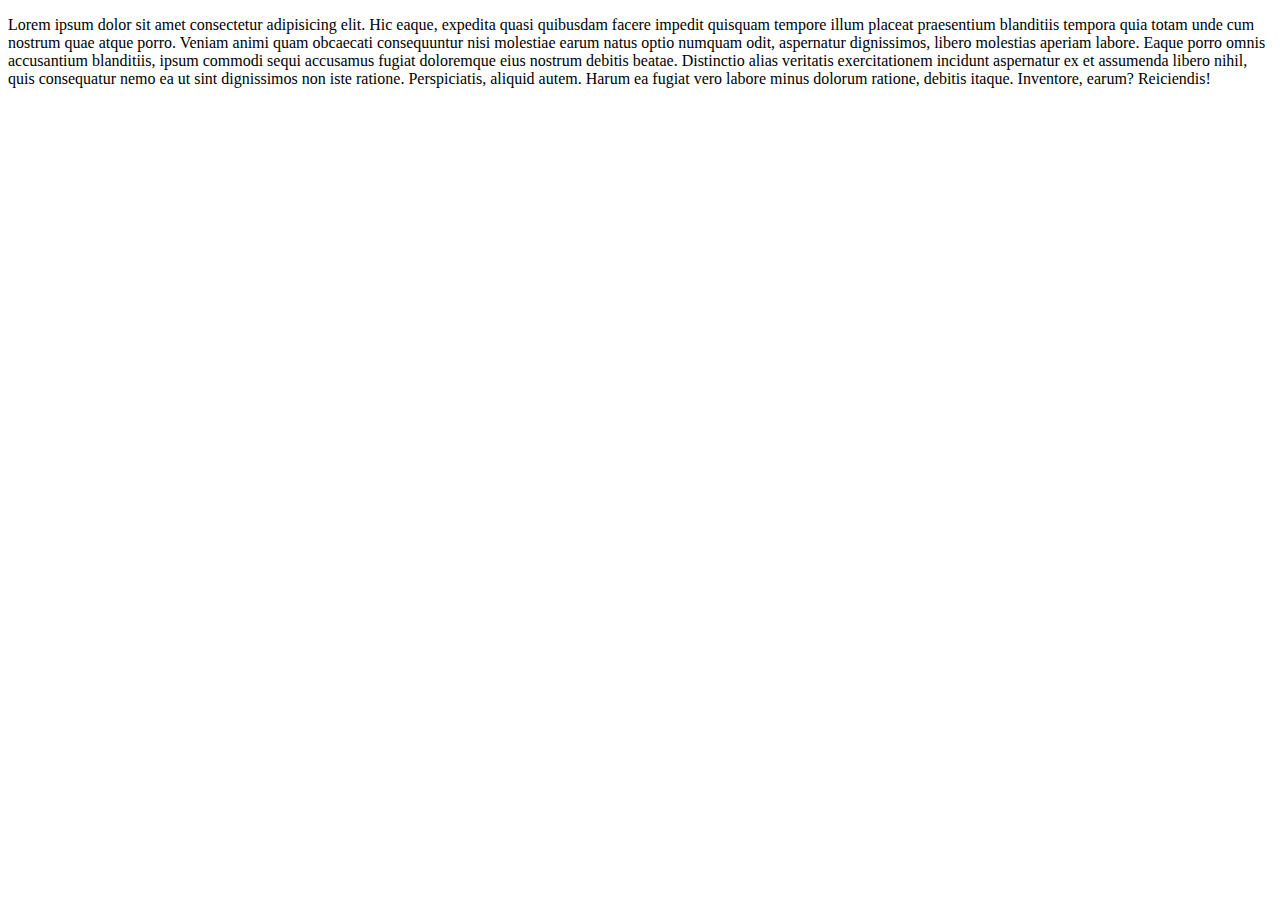
==== index.html @ 7a3d8399 "Agrando texto al archivo index.html" ====
<!DOCTYPE html>
<html lang="en">
<head>
    <meta charset="UTF-8">
    <meta http-equiv="X-UA-Compatible" content="IE=edge">
    <meta name="viewport" content="width=device-width, initial-scale=1.0">
    <title>Document</title>
</head>
<body>
    <p>Lorem ipsum dolor sit amet consectetur adipisicing elit. Hic eaque, expedita quasi quibusdam facere impedit quisquam tempore illum placeat praesentium blanditiis tempora quia totam unde cum nostrum quae atque porro. Veniam animi quam obcaecati consequuntur nisi molestiae earum natus optio numquam odit, aspernatur dignissimos, libero molestias aperiam labore. Eaque porro omnis accusantium blanditiis, ipsum commodi sequi accusamus fugiat doloremque eius nostrum debitis beatae. Distinctio alias veritatis exercitationem incidunt aspernatur ex et assumenda libero nihil, quis consequatur nemo ea ut sint dignissimos non iste ratione. Perspiciatis, aliquid autem. Harum ea fugiat vero labore minus dolorum ratione, debitis itaque. Inventore, earum? Reiciendis!</p>
</body>
</html>
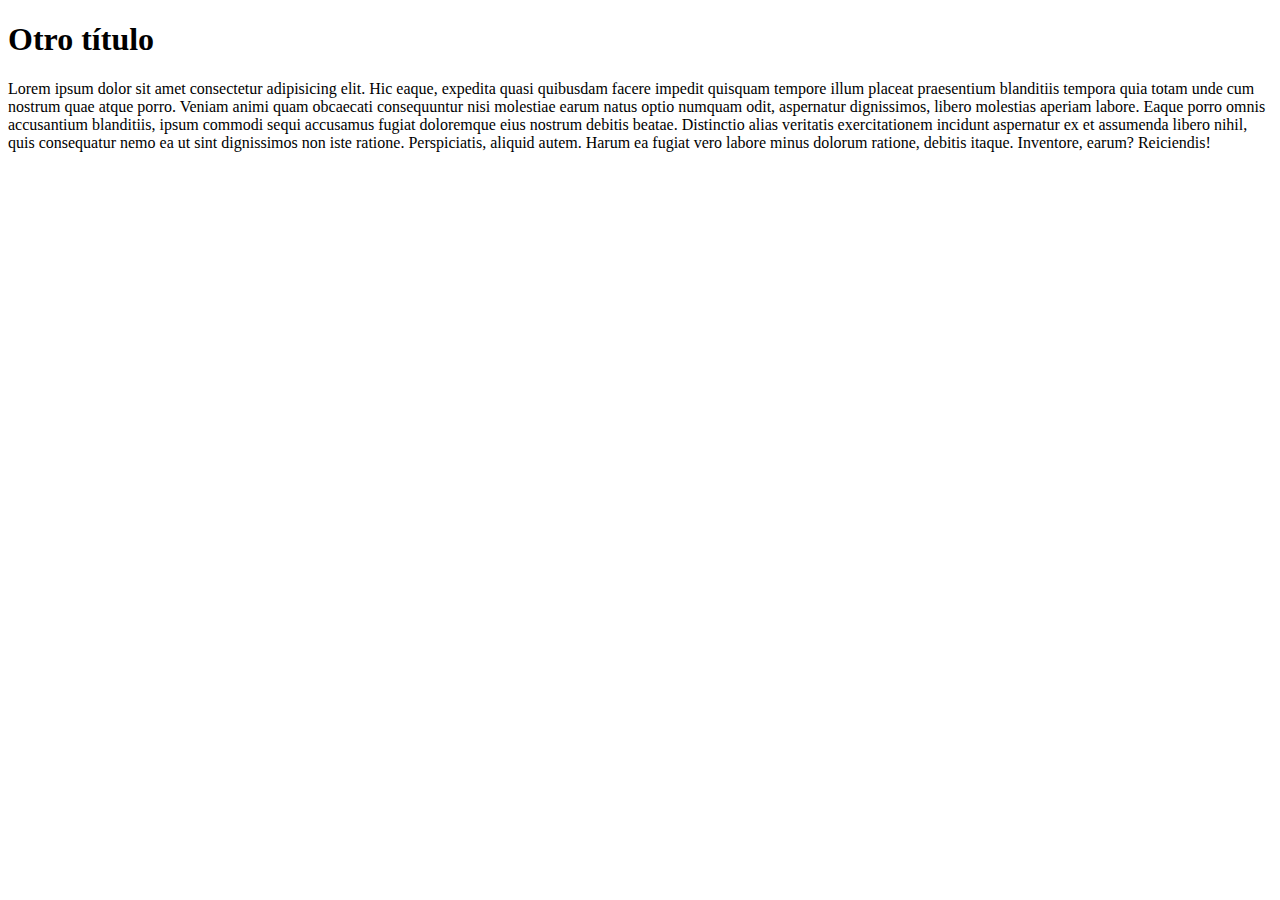
==== commit 6b8907a0: "Otro cambio" ====
--- a/index.html
+++ b/index.html
@@ -7,6 +7,7 @@
     <title>Document</title>
 </head>
 <body>
+    <h1>Otro título</h1>
     <p>Lorem ipsum dolor sit amet consectetur adipisicing elit. Hic eaque, expedita quasi quibusdam facere impedit quisquam tempore illum placeat praesentium blanditiis tempora quia totam unde cum nostrum quae atque porro. Veniam animi quam obcaecati consequuntur nisi molestiae earum natus optio numquam odit, aspernatur dignissimos, libero molestias aperiam labore. Eaque porro omnis accusantium blanditiis, ipsum commodi sequi accusamus fugiat doloremque eius nostrum debitis beatae. Distinctio alias veritatis exercitationem incidunt aspernatur ex et assumenda libero nihil, quis consequatur nemo ea ut sint dignissimos non iste ratione. Perspiciatis, aliquid autem. Harum ea fugiat vero labore minus dolorum ratione, debitis itaque. Inventore, earum? Reiciendis!</p>
 </body>
 </html>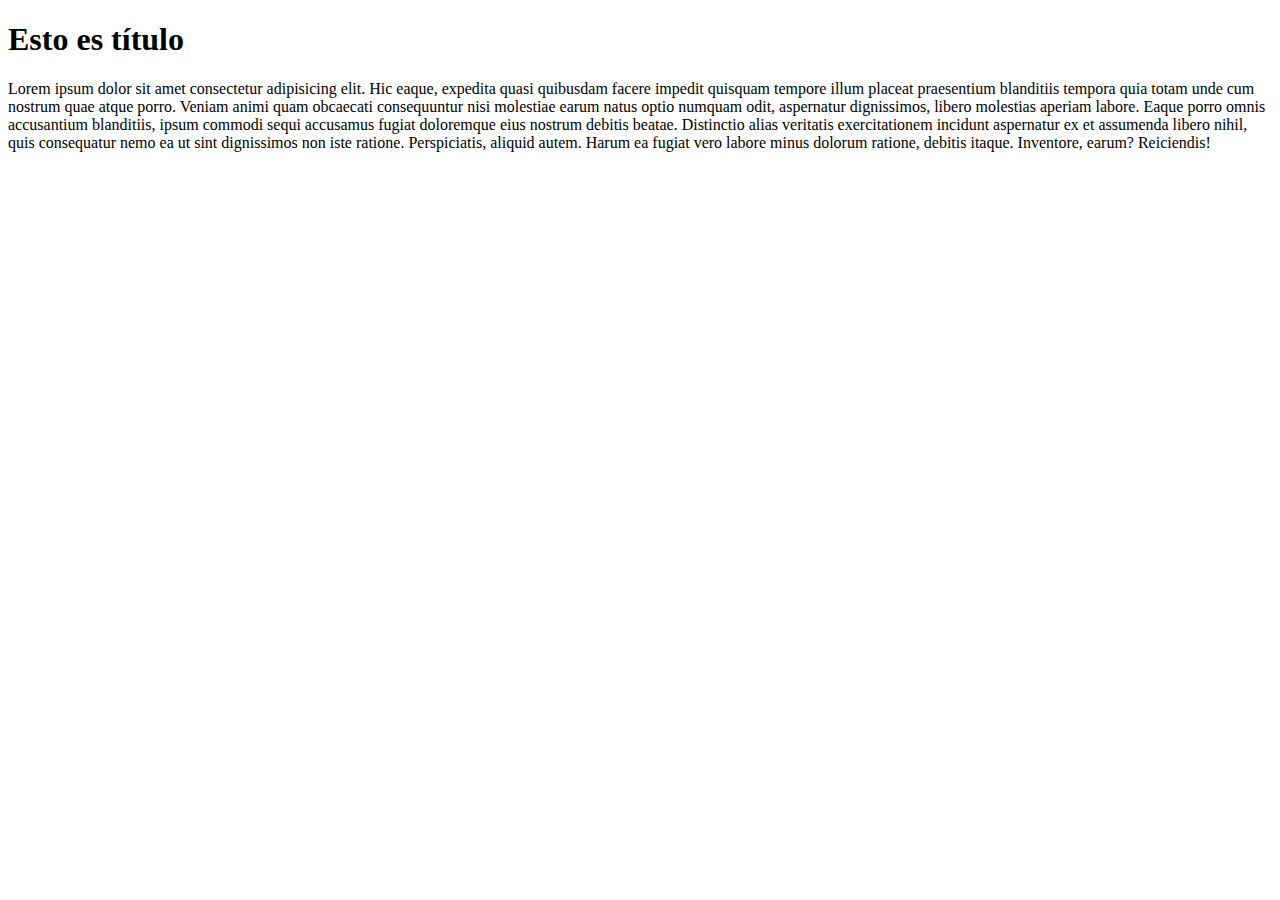
==== commit 4943a58e: "Mi primer cambio, Wilfredo" ====
--- a/index.html
+++ b/index.html
@@ -7,7 +7,8 @@
     <title>Document</title>
 </head>
 <body>
-    <h1>Otro título</h1>
+    <h1>Esto es título</h1>
     <p>Lorem ipsum dolor sit amet consectetur adipisicing elit. Hic eaque, expedita quasi quibusdam facere impedit quisquam tempore illum placeat praesentium blanditiis tempora quia totam unde cum nostrum quae atque porro. Veniam animi quam obcaecati consequuntur nisi molestiae earum natus optio numquam odit, aspernatur dignissimos, libero molestias aperiam labore. Eaque porro omnis accusantium blanditiis, ipsum commodi sequi accusamus fugiat doloremque eius nostrum debitis beatae. Distinctio alias veritatis exercitationem incidunt aspernatur ex et assumenda libero nihil, quis consequatur nemo ea ut sint dignissimos non iste ratione. Perspiciatis, aliquid autem. Harum ea fugiat vero labore minus dolorum ratione, debitis itaque. Inventore, earum? Reiciendis!</p>
+
 </body>
 </html>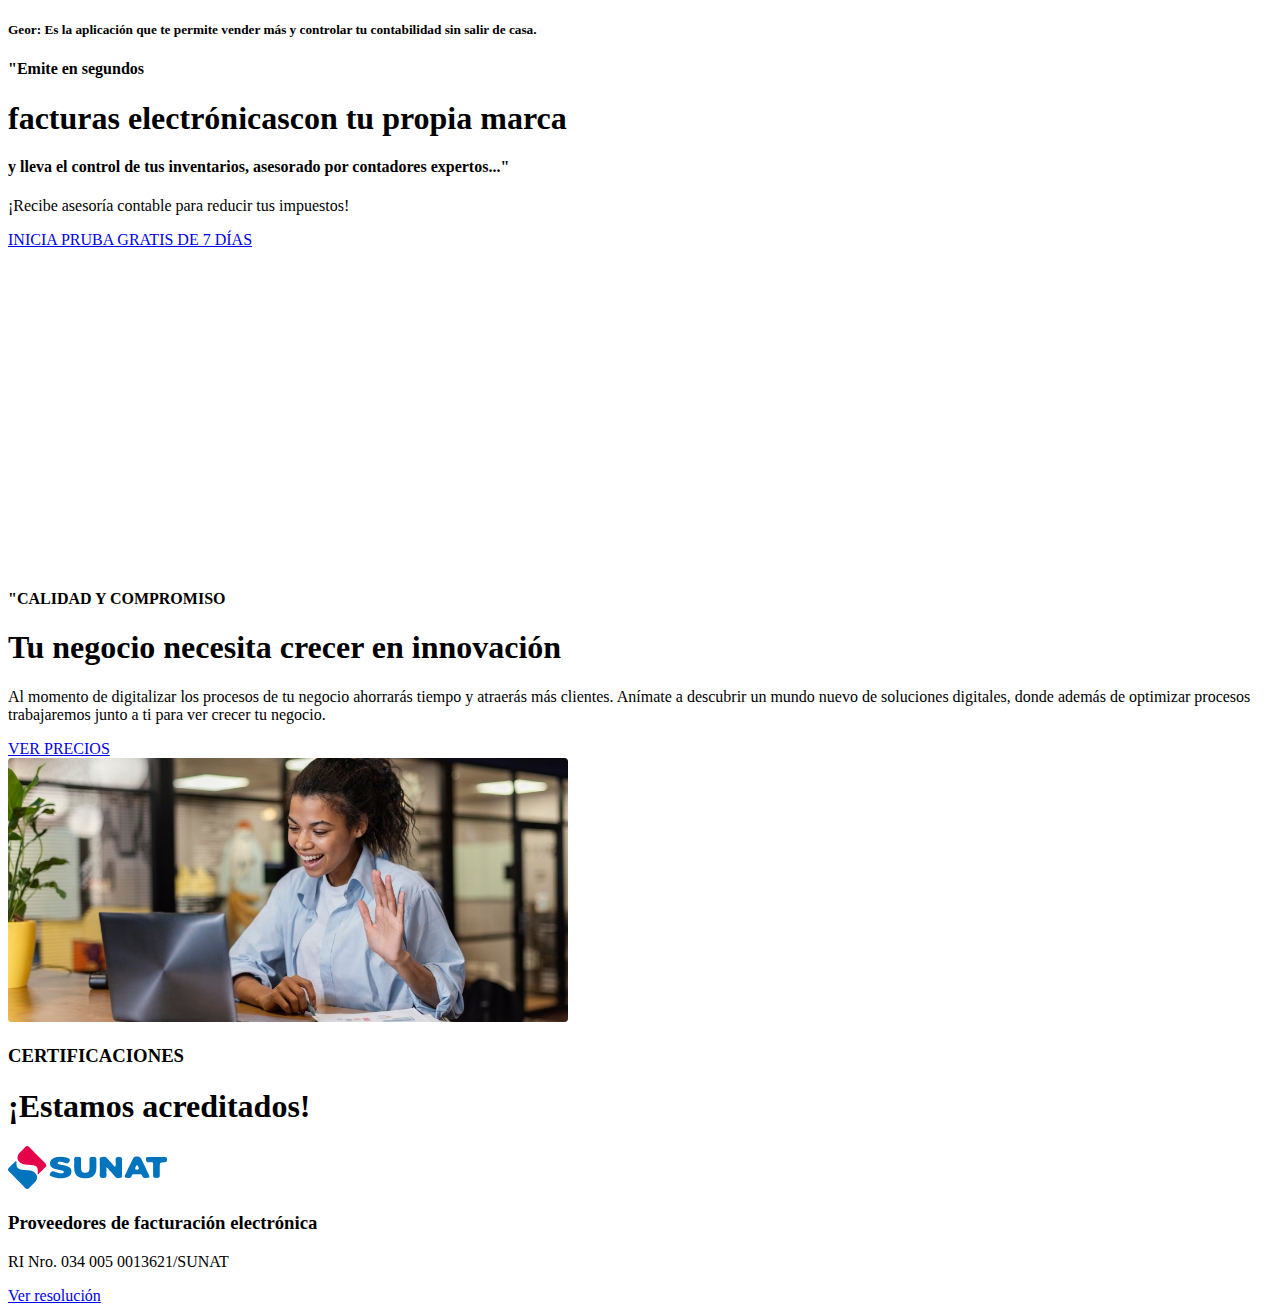
==== commit eff7d519: "Home" ====
--- a/index.html
+++ b/index.html
@@ -7,8 +7,26 @@
     <title>Document</title>
 </head>
 <body>
-    <h1>Esto es título</h1>
-    <p>Lorem ipsum dolor sit amet consectetur adipisicing elit. Hic eaque, expedita quasi quibusdam facere impedit quisquam tempore illum placeat praesentium blanditiis tempora quia totam unde cum nostrum quae atque porro. Veniam animi quam obcaecati consequuntur nisi molestiae earum natus optio numquam odit, aspernatur dignissimos, libero molestias aperiam labore. Eaque porro omnis accusantium blanditiis, ipsum commodi sequi accusamus fugiat doloremque eius nostrum debitis beatae. Distinctio alias veritatis exercitationem incidunt aspernatur ex et assumenda libero nihil, quis consequatur nemo ea ut sint dignissimos non iste ratione. Perspiciatis, aliquid autem. Harum ea fugiat vero labore minus dolorum ratione, debitis itaque. Inventore, earum? Reiciendis!</p>
+    <h5>Geor: Es la aplicación que te permite vender más y controlar tu contabilidad sin salir de casa.</h5> 
+    <h4>"Emite en segundos</h4>
+    <h1>facturas electrónicascon tu propia marca</h1>
+    <h4>y lleva el control de tus inventarios, asesorado por contadores expertos..."</h4>
+    <p>¡Recibe asesoría contable para reducir tus impuestos!</p>
+    <a href=Login>INICIA PRUBA GRATIS DE 7 DÍAS</a>
+    <br>
+    <iframe width="560" height="315" src="https://www.youtube.com/embed/pKx1D-c377g" title="YouTube video player" frameborder="0" allow="accelerometer; autoplay; clipboard-write; encrypted-media; gyroscope; picture-in-picture" allowfullscreen></iframe>
+    <h4>"CALIDAD Y COMPROMISO</h4>
+    <h1>Tu negocio necesita crecer en innovación</h1>
+    <p>Al momento de digitalizar los procesos de tu negocio ahorrarás tiempo y atraerás más clientes. Anímate a descubrir un mundo nuevo de soluciones digitales, donde además de optimizar procesos trabajaremos junto a ti para ver crecer tu negocio.</p>
+    <a href=Precios>VER PRECIOS</a>
+    <br>
+    <img src="images/1.jpg" width="560" alt="Imagen de prueba">
+    <h3>CERTIFICACIONES</h3>
+    <h1>¡Estamos acreditados!</h1>
+    <img src="images/sunat.png" alt="Logo PSE">
+    <H3>Proveedores de facturación electrónica</H3>
+    <P>RI Nro. 034 005 0013621/SUNAT</P>
+    <a href=PDF_resolución>Ver resolución</a>
 
 </body>
 </html>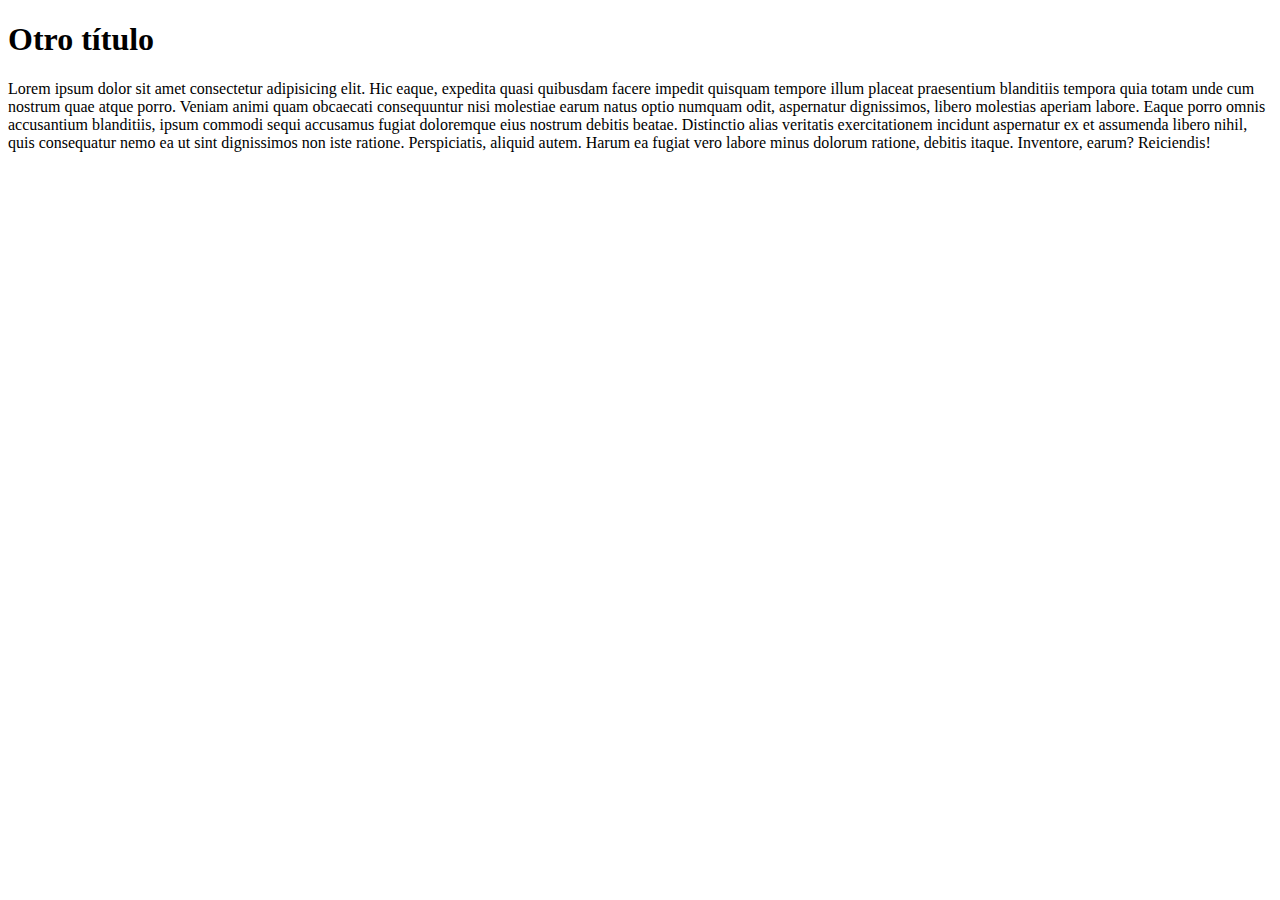
==== commit 7a607f7c: "Merge branch 'master' of https://github.com/joel2010/html5" ====
--- a/index.html
+++ b/index.html
@@ -7,26 +7,7 @@
     <title>Document</title>
 </head>
 <body>
-    <h5>Geor: Es la aplicación que te permite vender más y controlar tu contabilidad sin salir de casa.</h5> 
-    <h4>"Emite en segundos</h4>
-    <h1>facturas electrónicascon tu propia marca</h1>
-    <h4>y lleva el control de tus inventarios, asesorado por contadores expertos..."</h4>
-    <p>¡Recibe asesoría contable para reducir tus impuestos!</p>
-    <a href=Login>INICIA PRUBA GRATIS DE 7 DÍAS</a>
-    <br>
-    <iframe width="560" height="315" src="https://www.youtube.com/embed/pKx1D-c377g" title="YouTube video player" frameborder="0" allow="accelerometer; autoplay; clipboard-write; encrypted-media; gyroscope; picture-in-picture" allowfullscreen></iframe>
-    <h4>"CALIDAD Y COMPROMISO</h4>
-    <h1>Tu negocio necesita crecer en innovación</h1>
-    <p>Al momento de digitalizar los procesos de tu negocio ahorrarás tiempo y atraerás más clientes. Anímate a descubrir un mundo nuevo de soluciones digitales, donde además de optimizar procesos trabajaremos junto a ti para ver crecer tu negocio.</p>
-    <a href=Precios>VER PRECIOS</a>
-    <br>
-    <img src="images/1.jpg" width="560" alt="Imagen de prueba">
-    <h3>CERTIFICACIONES</h3>
-    <h1>¡Estamos acreditados!</h1>
-    <img src="images/sunat.png" alt="Logo PSE">
-    <H3>Proveedores de facturación electrónica</H3>
-    <P>RI Nro. 034 005 0013621/SUNAT</P>
-    <a href=PDF_resolución>Ver resolución</a>
-
+    <h1>Otro título</h1>
+    <p>Lorem ipsum dolor sit amet consectetur adipisicing elit. Hic eaque, expedita quasi quibusdam facere impedit quisquam tempore illum placeat praesentium blanditiis tempora quia totam unde cum nostrum quae atque porro. Veniam animi quam obcaecati consequuntur nisi molestiae earum natus optio numquam odit, aspernatur dignissimos, libero molestias aperiam labore. Eaque porro omnis accusantium blanditiis, ipsum commodi sequi accusamus fugiat doloremque eius nostrum debitis beatae. Distinctio alias veritatis exercitationem incidunt aspernatur ex et assumenda libero nihil, quis consequatur nemo ea ut sint dignissimos non iste ratione. Perspiciatis, aliquid autem. Harum ea fugiat vero labore minus dolorum ratione, debitis itaque. Inventore, earum? Reiciendis!</p>
 </body>
 </html>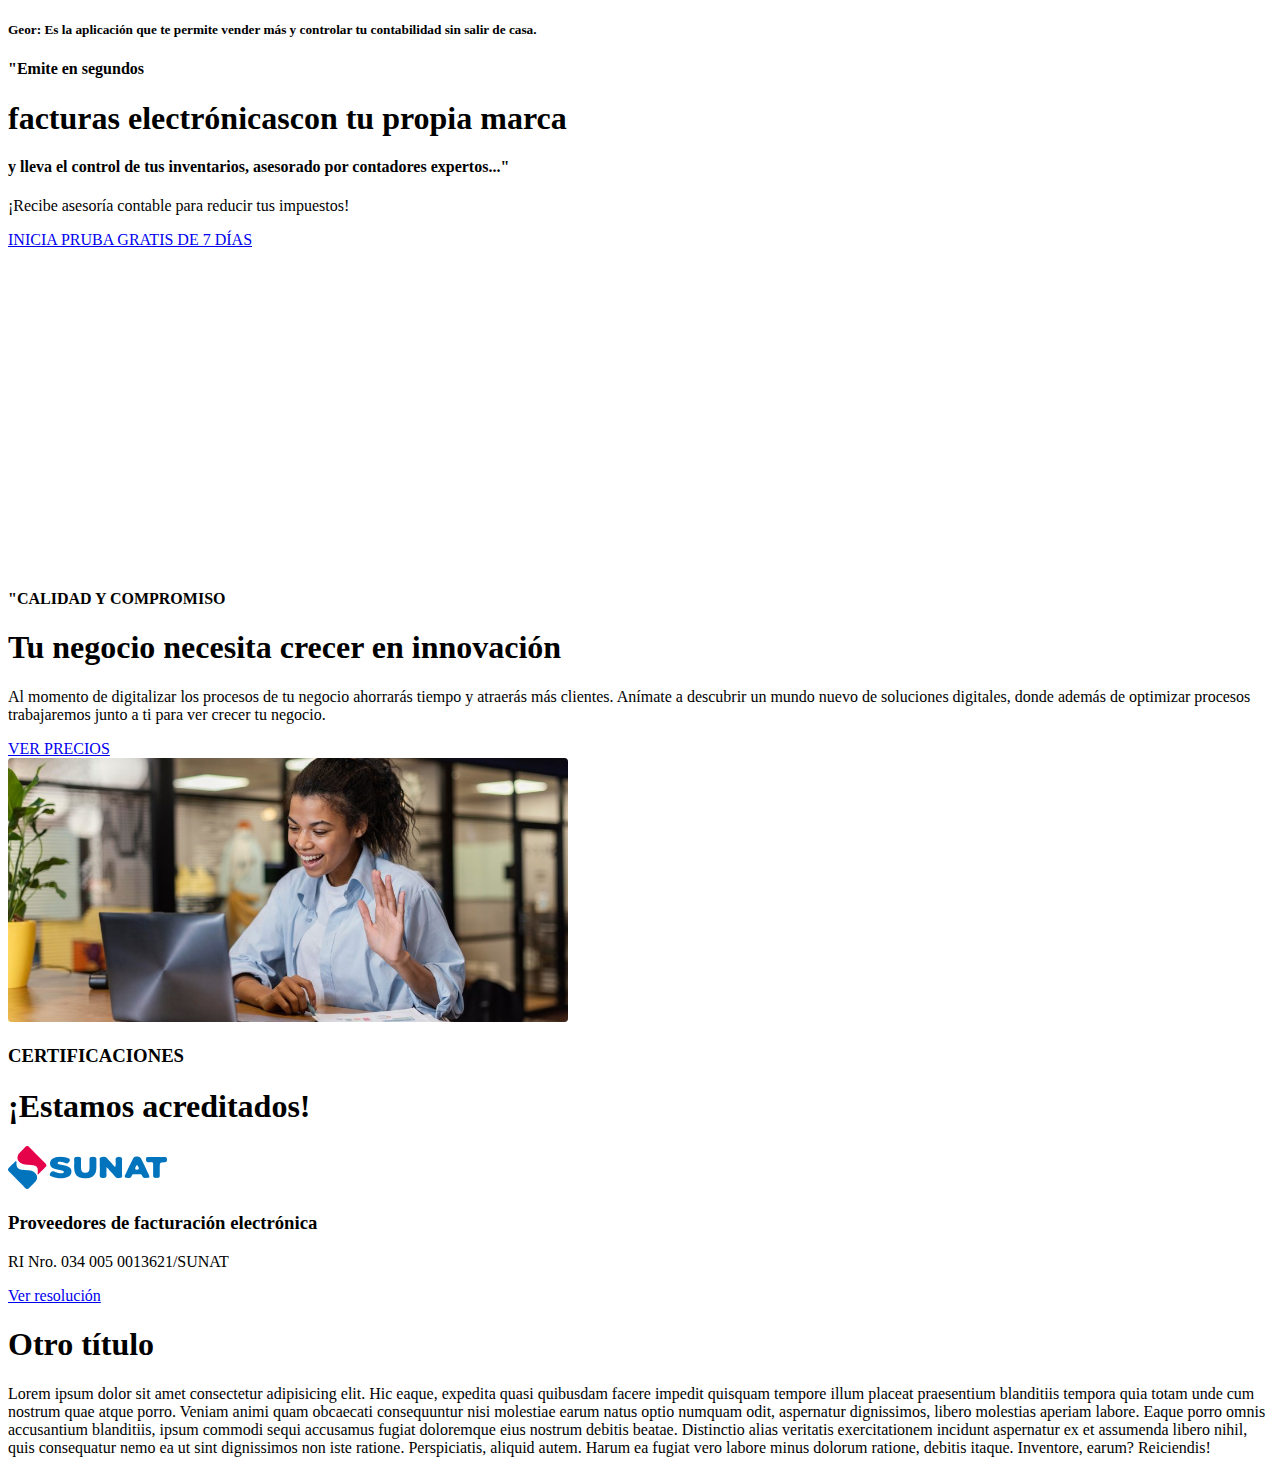
==== commit 3fa3ccf7: "Home" ====
--- a/index.html
+++ b/index.html
@@ -7,6 +7,27 @@
     <title>Document</title>
 </head>
 <body>
+    <h5>Geor: Es la aplicación que te permite vender más y controlar tu contabilidad sin salir de casa.</h5> 
+    <h4>"Emite en segundos</h4>
+    <h1>facturas electrónicascon tu propia marca</h1>
+    <h4>y lleva el control de tus inventarios, asesorado por contadores expertos..."</h4>
+    <p>¡Recibe asesoría contable para reducir tus impuestos!</p>
+    <a href=Login>INICIA PRUBA GRATIS DE 7 DÍAS</a>
+    <br>
+    <iframe width="560" height="315" src="https://www.youtube.com/embed/pKx1D-c377g" title="YouTube video player" frameborder="0" allow="accelerometer; autoplay; clipboard-write; encrypted-media; gyroscope; picture-in-picture" allowfullscreen></iframe>
+    <h4>"CALIDAD Y COMPROMISO</h4>
+    <h1>Tu negocio necesita crecer en innovación</h1>
+    <p>Al momento de digitalizar los procesos de tu negocio ahorrarás tiempo y atraerás más clientes. Anímate a descubrir un mundo nuevo de soluciones digitales, donde además de optimizar procesos trabajaremos junto a ti para ver crecer tu negocio.</p>
+    <a href=Precios>VER PRECIOS</a>
+    <br>
+    <img src="images/1.jpg" width="560" alt="Imagen de prueba">
+    <h3>CERTIFICACIONES</h3>
+    <h1>¡Estamos acreditados!</h1>
+    <img src="images/sunat.png" alt="Logo PSE">
+    <H3>Proveedores de facturación electrónica</H3>
+    <P>RI Nro. 034 005 0013621/SUNAT</P>
+    <a href=PDF_resolución>Ver resolución</a>
+
     <h1>Otro título</h1>
     <p>Lorem ipsum dolor sit amet consectetur adipisicing elit. Hic eaque, expedita quasi quibusdam facere impedit quisquam tempore illum placeat praesentium blanditiis tempora quia totam unde cum nostrum quae atque porro. Veniam animi quam obcaecati consequuntur nisi molestiae earum natus optio numquam odit, aspernatur dignissimos, libero molestias aperiam labore. Eaque porro omnis accusantium blanditiis, ipsum commodi sequi accusamus fugiat doloremque eius nostrum debitis beatae. Distinctio alias veritatis exercitationem incidunt aspernatur ex et assumenda libero nihil, quis consequatur nemo ea ut sint dignissimos non iste ratione. Perspiciatis, aliquid autem. Harum ea fugiat vero labore minus dolorum ratione, debitis itaque. Inventore, earum? Reiciendis!</p>
 </body>
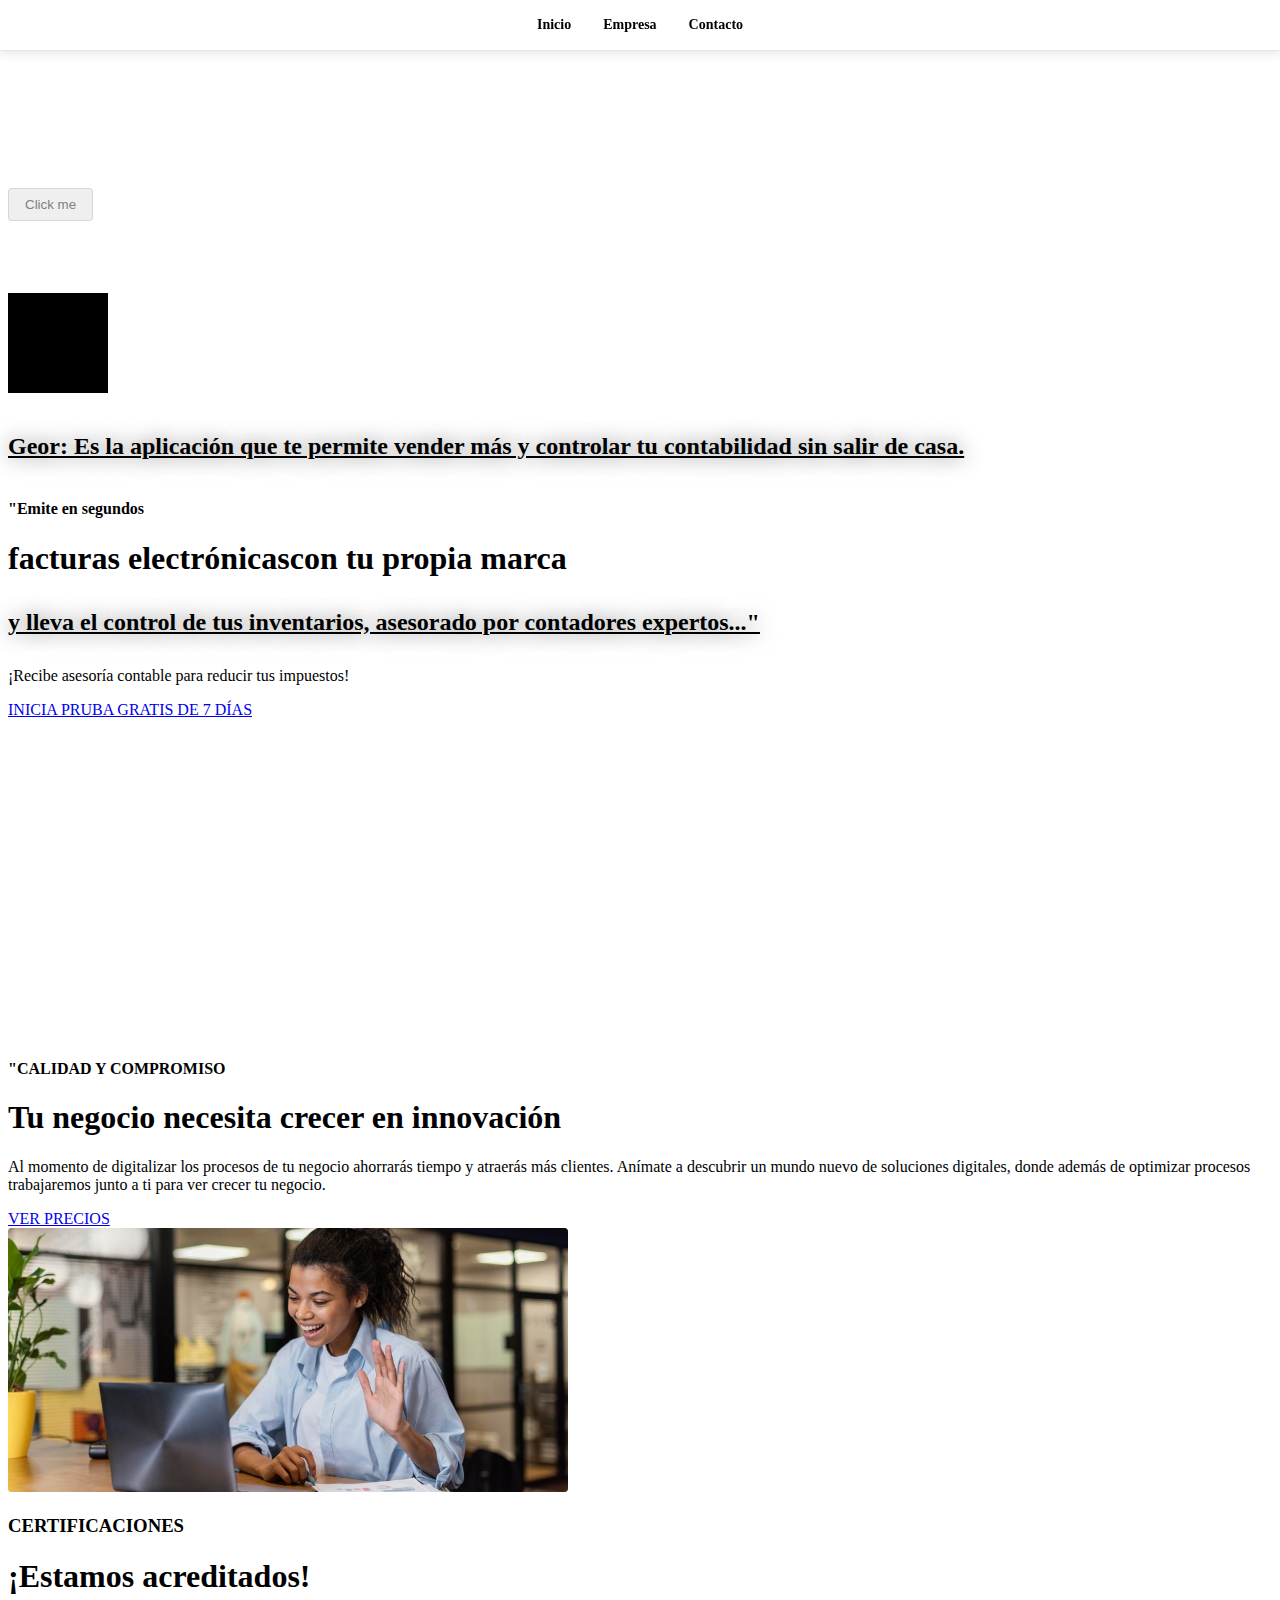
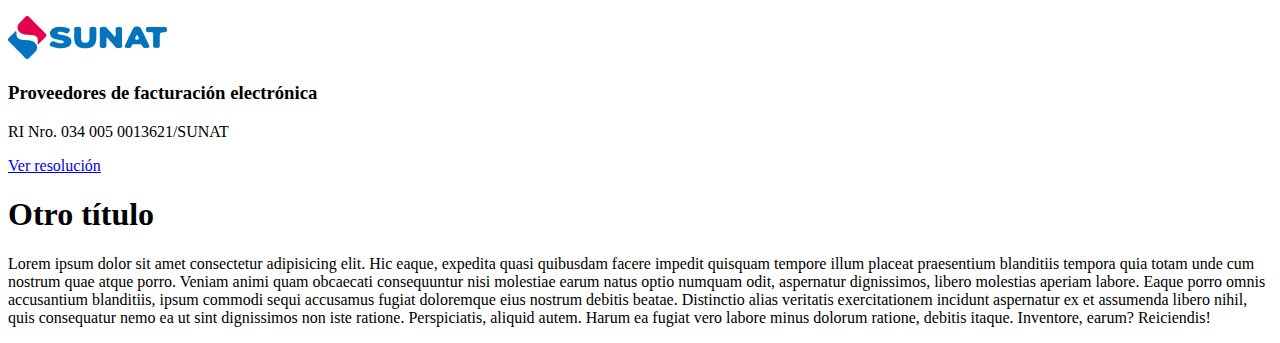
==== commit ddc01ac8: "efecto hover, animaciones basicas y dropdown" ====
--- a/index.html
+++ b/index.html
@@ -5,12 +5,42 @@
     <meta http-equiv="X-UA-Compatible" content="IE=edge">
     <meta name="viewport" content="width=device-width, initial-scale=1.0">
     <title>Document</title>
+    <link rel="stylesheet" href="/css/main.css">
 </head>
 <body>
-    <h5>Geor: Es la aplicación que te permite vender más y controlar tu contabilidad sin salir de casa.</h5> 
+    <nav class="menu">
+        <ul class="menu__ul">
+            <li class="menu__li">
+                <a class="menu__a" href="#">Inicio</a>
+            </li>
+            <li class="menu__li">
+                <a class="menu__a" href="#">Empresa</a>
+                <ul class="submenu__ul">
+                    <li class="submenu__li">
+                        <a class="submenu__a" href="#">Acerca de nosotros</a>
+                    </li>
+                    <li class="submenu__li">
+                        <a class="submenu__a" href="#">Visión</a>
+                    </li>
+                    <li class="submenu__li">
+                        <a class="submenu__a" href="#">Misión</a>
+                    </li>
+                </ul>
+            </li>
+            <li class="menu__li">
+                <a class="menu__a" href="#">Contacto</a>
+            </li>
+        </ul>
+    </nav>
+    <br><br><br><br><br>
+    <br><br><br><br><br>
+    <button class="btn">Click me</button>
+    <br><br><br><br><br>
+    <div class="box"></div>
+    <h5 class="title">Geor: Es la aplicación que te permite vender más y controlar tu contabilidad sin salir de casa.</h5> 
     <h4>"Emite en segundos</h4>
     <h1>facturas electrónicascon tu propia marca</h1>
-    <h4>y lleva el control de tus inventarios, asesorado por contadores expertos..."</h4>
+    <h4 class="title">y lleva el control de tus inventarios, asesorado por contadores expertos..."</h4>
     <p>¡Recibe asesoría contable para reducir tus impuestos!</p>
     <a href=Login>INICIA PRUBA GRATIS DE 7 DÍAS</a>
     <br>
--- a/css/main.css
+++ b/css/main.css
@@ -0,0 +1,101 @@
+.menu {
+  position: fixed;
+  left: 0;
+  right: 0;
+  top: 0;
+  height: 50px;
+  background-color: white;
+  border-bottom: 1px solid rgba(0, 0, 0, 0.1);
+  box-shadow: 0 0 12px rgba(0, 0, 0, 0.15);
+}
+.menu__ul {
+  list-style: none;
+  margin-bottom: 0;
+  padding-left: 0;
+  margin-top: 0;
+  display: flex;
+  justify-content: center;
+  align-items: center;
+  height: 50px;
+}
+.menu__li {
+  margin: 0 16px;
+  position: relative;
+  height: 50px;
+  display: flex;
+  align-items: center;
+}
+.menu__li:hover .submenu__ul {
+  opacity: 1;
+  transform: scaleY(1);
+}
+.menu__a {
+  text-decoration: none;
+  font-weight: bold;
+  font-size: 14px;
+  color: black;
+}
+.submenu__ul {
+  background-color: rgba(0, 0, 0, 0.05);
+  list-style: none;
+  padding: 6px;
+  border: 1px solid rgba(0, 0, 0, 0.15);
+  position: absolute;
+  width: 150px;
+  opacity: 0;
+  transform-origin: top left;
+  transform: scaleY(0);
+  left: 0;
+  top: 100%;
+  transition: all 0.15s linear;
+}
+.submenu__li {
+  padding: 4px 8px;
+}
+.submenu__a {
+  text-decoration: none;
+  color: blue;
+  font-size: 12px;
+}
+.btn {
+  border: 1px solid rgba(0, 0, 0, 0.1);
+  border-radius: 4px;
+  padding: 8px 16px;
+  text-align: center;
+  color: gray;
+  cursor: pointer;
+  transition: all 0.15s linear;
+}
+.btn:hover {
+  background-color: red;
+  color: #fff;
+}
+.box {
+  width: 100px;
+  height: 100px;
+  background-color: black;
+  transition: all 0.15s linear;
+}
+.box:hover {
+  border-radius: 50%;
+  margin-left: 50px;
+}
+
+.demo {
+  color: red;
+  background-color: red;
+  border-radius: 50px;
+}
+.menu {
+  position: fixed;
+  left: 0;
+}
+.title {
+  font-size: 24px;
+  font-weight: bold;
+  text-decoration: underline;
+  text-shadow: 0 0 20px rgba(0, 0, 0, 0.5);
+}
+.title.color-red {
+  color: red;
+}
